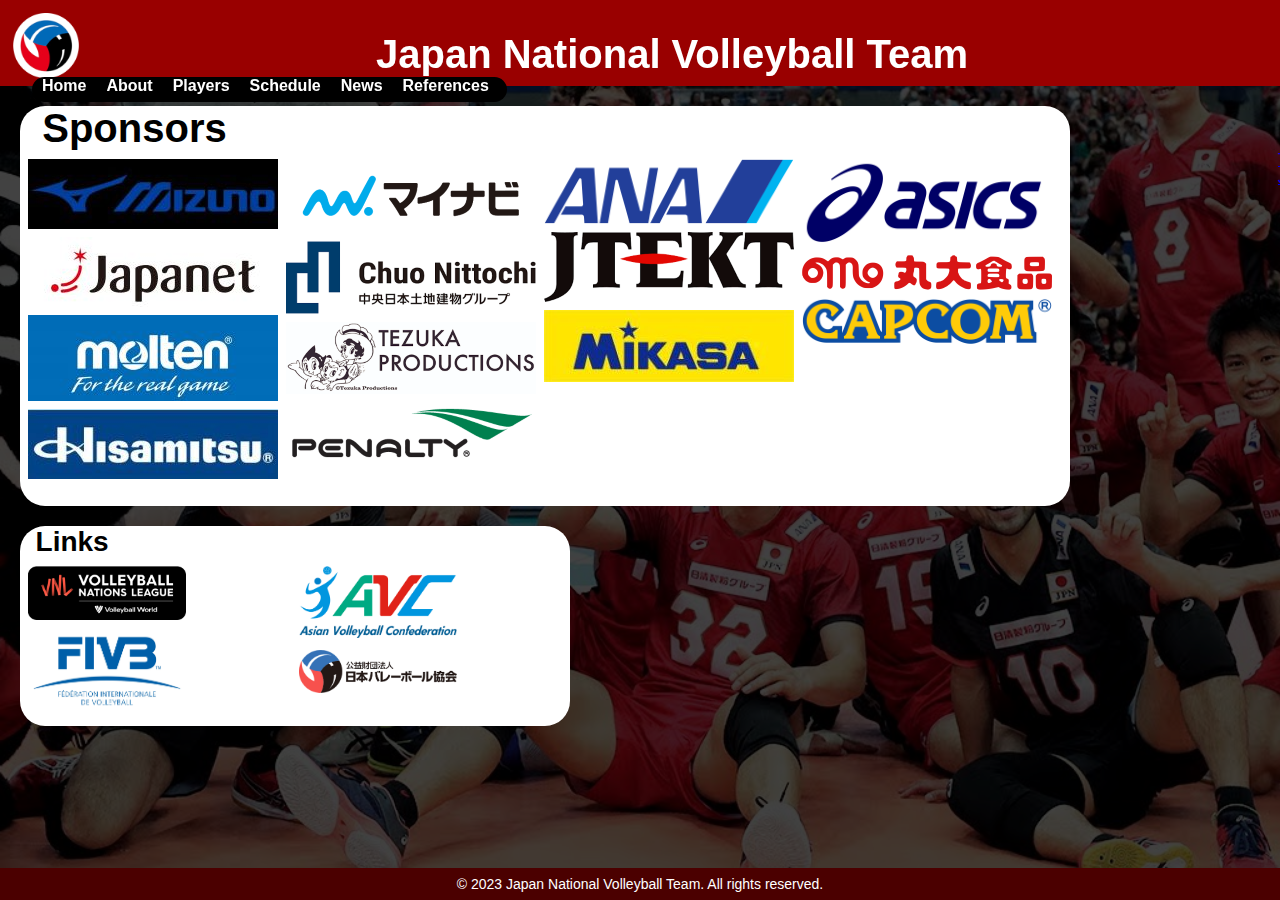
==== Index.html @ a3a90052 "Add files via upload" ====
<!DOCTYPE html>
<html lang="en">

<head>
  <meta charset="UTF-8">
  <meta name="viewport" content="initial-scale=1.0">
  <title>Japan National Volleyball Team</title>
  <link rel="stylesheet" type="text/css" href="styles.css">
</head>

<body>
  <div id="header">
    <div id="logo">
      <img src="logo.png" alt="Japan National Volleyball Team Logo">
    </div>
    <nav id="navigation">
      <div class="container">
        <a href="Index.html" class="brand" style="font-size:40px">Japan National Volleyball Team</a>
        <div class="container-inner">
          <div class="navbar_square">
            <ul>
              <li><a href="Index.html">Home</a></li>
              <li><a href="about.html">About</a></li>
              <li><a href="#">Players</a></li>
              <li><a href="#">Schedule</a></li>
              <li><a href="#">News</a></li>
              <li><a href="#">References</a></li>
            </ul>
          </div>
        </div>
      </div>
    </nav>
  </div>
  <div id="content">
    <div id="main-content">
      <div class="square">
        <h1 style="font-size:40px">
          &nbsp;&nbsp;Sponsors
        </h1>
        <div class="row">
          <div class="column">
            <img src="mizuno.jpg" alt="Mizuno">
            <img src="japanet.jpg" alt="Japanet">
            <img src="molten.jpg" alt="Molten">
            <img src="hisamitsu.jpg" alt="Hisamitsu">
          </div>
          <div class="column">
            <img src="mynavi.png" alt="Mynavi">
            <img src="chuo_nittochi.png" alt="Chuo Nittochi">
            <img src="otp.png" alt="OTP">
            <img src="penalty.png" alt="Penalty">
          </div>
          <div class="column">
            <img src="ana.png" alt="ANA">
            <img src="jtekt.png" alt="JTEKT">
            <img src="mikasa.jpg" alt="Mikasa">
          </div>
          <div class="column">
            <img src="asics.png" alt="ASICS">
            <img src="marudai.png" alt="Marudai">
            <img src="capcom.png" alt="Capcom">
          </div>
          <div class="column">
            <img src="filler.png" alt="Filler">
          </div>
          <div class="column">
            <a class="twitter-timeline" data-lang="en" data-width="600" data-height="700" data-theme="dark" href="https://twitter.com/JPN_Volleyball?ref_src=twsrc%5Etfw">Tweets by JPN_Volleyball</a> <script async src="https://platform.twitter.com/widgets.js"></script>
          </div>
        </div>        
      </div>
      <div class="link_square">
        <h1 style="font-size:28px">
          &nbsp;&nbsp;Links
        </h1>
        <div class="row">
          <div class="column">
            <a href="https://en.volleyballworld.com/" target="_blank">
              <button class="image-button">
                <img src="vnl.png" alt="VNL">
              </button>
            </a>
            <a href="https://www.fivb.com/" target="_blank">
              <button class="image-button">
                <img src="fivb.jpg" alt="FIVB">
              </button>
            </a>
          </div>
          <div class="column">
            <a href="https://asianvolleyball.net/new/" target="_blank">
              <button class="image-button">
                <img src="avc.png" alt="AVC">
              </button>
            </a>
            <a href="https://www.jva.or.jp/en/" target="_blank">
              <button class="image-button">
                <img src="jva.png" alt="JVA">
              </button>
            </a>
          </div>
        </div>
      </div>
    </div>
 </div>
 
  

  <div id="footer">
    &copy; 2023 Japan National Volleyball Team. All rights reserved.
  </div>

</body>

</html>
---- styles.css ----
body {
    display: flex;
    flex-direction: column;
    min-height: 100vh;
    font-family: "Century Gothic", sans-serif;
    margin: 0;
    padding: 0;
    background-image: url("homepage.png");
    background-repeat: no-repeat;
    background-size: cover;
    background-position: center;
    position: relative;
    box-sizing: border-box;
  }
  
  #header {
    background-color: #990000;
    color: #fff;
    padding: 1%;
    text-align: center;
    display: flex;
    flex-direction: row;
    justify-content: space-between;
    align-items: center;
  }
  #logo {
    margin-right:20%;
    width: 60px;
    height: 60px;
  }

  .navbar_square {
    height: 25px;
    width: 475px;
    background-color: rgb(0, 0, 0);
  }
  
  .image-button {
    border: none;
    background-color: transparent;
    padding: 0;
  }
  
  .image-button img {
    display: block;
    width: 60%;
    height: auto;
  }
  
  .square {
    height: 400px;
    width: 1050px;
    background-color: rgb(255, 255, 255);
    border-radius: 25px;
  }

  .aboutsquare {
    height: 957px;
    width:2000px;
    background-color: rgb(255, 255, 255);
  }

  
  #sponsor {
      margin-bottom: 100 px;
      width: 300%;
      height: 300%;
  }

  #logo img {
    max-height: 110%;
    max-width: 110%;
  }

  h1 {
    margin: 0;
    font-size: 28px;
  }

  .row {
    display: flex;
    padding: 0 4px;
  }
  
  .column {
    flex: 25%;
    padding: 0 4px;
  }
  
  .column img {
    margin-top: 8px;
    vertical-align: middle;
  }

  .link_square {
    margin-top: 20px;
    height: 200px;
    width: 550px;
    background-color: rgb(255, 255, 255);
    border-radius: 25px;
  }

  #japan_circle {
    width: 300%;
    height: 300%;
    align-content: center;
  }

  #ryujin {
    align-self: right;
  }

  .center {
    display: block;
    margin-left: auto;
    margin-right: auto;
    width: 50%;
  }
  
/*navigation bar starts now*/
/*--------------------------------------------------------------*/
  .navbar_square {
    border-radius: 25px;
    align-items: center;
  }

  nav{
    position:fixed;
    top: 0;
    left: 0;
    width: 100%;
    padding: 2em;
    z-index: 9;
    transition: 0.7s;
    color: #fff;
  }
  .brand {
    font-size: 1.6em;
  }

  .container-inner {
    align-items: center;
  }
  
  nav .container ul {
    width: 100%;
    margin: 01em;
  }

  nav .container ul:nth-child(2) {
    text-align: right;
  }

  nav .container ul li {
    display: inline-block;
  }

  nav a {
    text-decoration: none;
    font-size: 0.9em;
    transition: 0.3em;
    font-weight: 600;
    color: #fff;
  }

  nav a:hover {
    background-color: #fff;
    color: #920000;
    border-radius: 3px;
  }
  #navigation ul {
    list-style-type: none;
    margin: 0;
    padding: 0;
    display: flex;
  }
  

  
  #navigation ul li a {
    text-decoration: none;
    color: #fff;
    font-size: 16px;
    padding: 5px 10px;
  }
  
  #navigation ul li a:hover {
    background-color: #fff;
    color: #920000;
    border-radius: 10px;
  }
  
/*--------------------------------------------------------------*/

  #content {
    flex: 1;
    padding: 20px;
    background-color: rgba(0, 0, 0, 0.74);
  }
  
  #main-content {
    max-width: 800px;
    margin-bottom: 0 auto;
  }
  
  h2 {
    font-size: 24px;
    margin-top: 0;
  }
  
  p {
    line-height: 1.6;
  }
  
  #footer {
    background-color: #4b0000;
    color: #fff;
    padding: 8px;
    text-align: center;
    font-size: 14px;
    margin-top: auto;
  }
@media screen and (max-width:800px) {
    nav .container-inner{
        display: none;
    }
    nav .container{
        grid-template-columns: 1fr 1fr;
    }
}

@media screen and (min-width: 800px) {
    .menu form {
        display: none;
    }
}

@media screen and (max-width:400px) {
    html {
        font-size: 13px;
    }
}
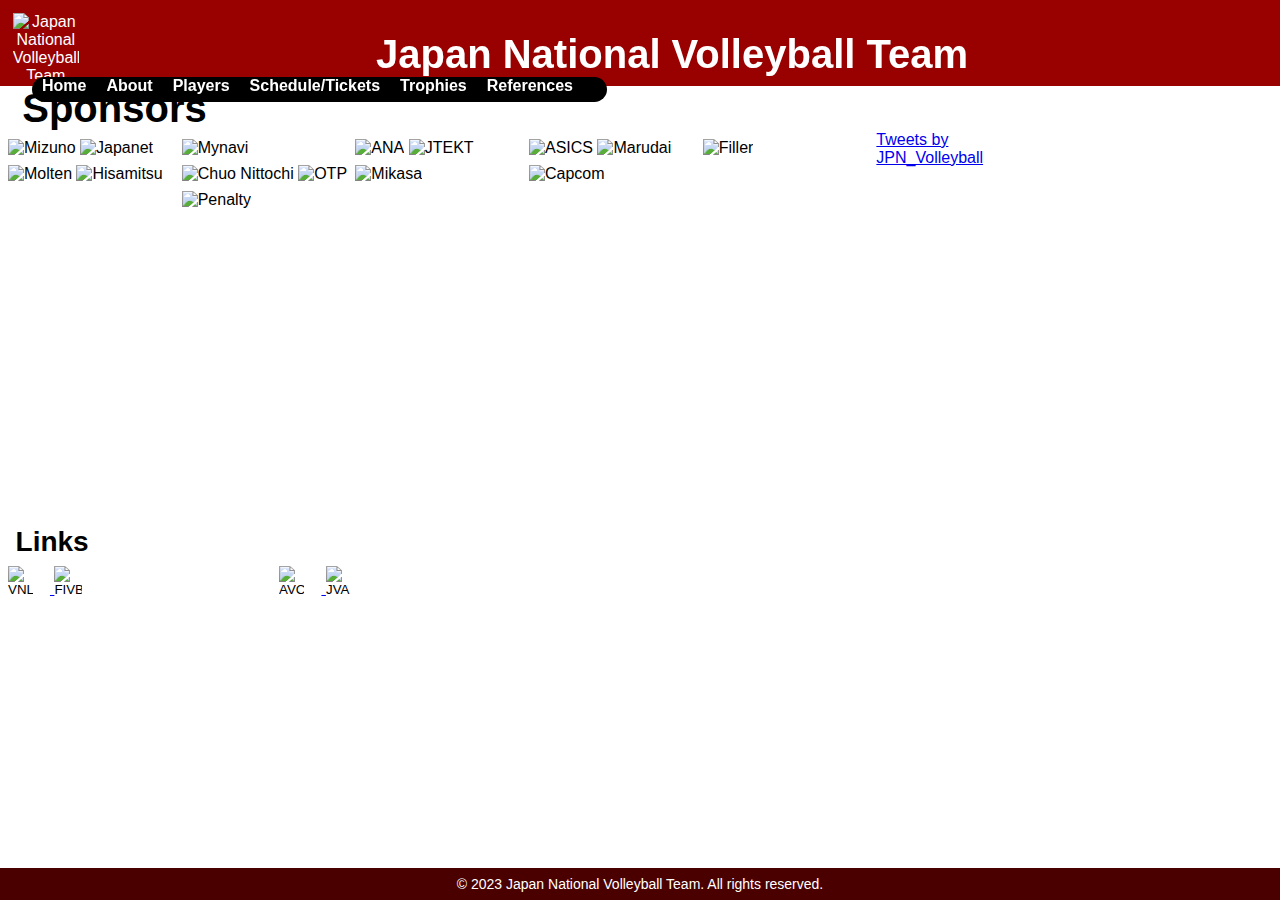
==== commit c94697cd: "Add files via upload" ====
--- a/Index.html
+++ b/Index.html
@@ -21,9 +21,9 @@
             <ul>
               <li><a href="Index.html">Home</a></li>
               <li><a href="about.html">About</a></li>
-              <li><a href="#">Players</a></li>
-              <li><a href="#">Schedule</a></li>
-              <li><a href="#">News</a></li>
+              <li><a href="Players.html">Players</a></li>
+              <li><a href="Schedule.html">Schedule/Tickets</a></li>
+              <li><a href="#">Trophies</a></li>
               <li><a href="#">References</a></li>
             </ul>
           </div>
@@ -31,8 +31,6 @@
       </div>
     </nav>
   </div>
-  <div id="content">
-    <div id="main-content">
       <div class="square">
         <h1 style="font-size:40px">
           &nbsp;&nbsp;Sponsors
--- a/styles.css
+++ b/styles.css
@@ -1,7 +1,7 @@
 body {
     display: flex;
     flex-direction: column;
-    min-height: 100vh;
+    height: 100vh;
     font-family: "Century Gothic", sans-serif;
     margin: 0;
     padding: 0;
@@ -11,6 +11,8 @@
     background-position: center;
     position: relative;
     box-sizing: border-box;
+    justify-content: center;
+
   }
   
   #header {
@@ -23,53 +25,42 @@
     justify-content: space-between;
     align-items: center;
   }
-  #logo {
-    margin-right:20%;
-    width: 60px;
-    height: 60px;
-  }
-
-  .navbar_square {
-    height: 25px;
-    width: 475px;
-    background-color: rgb(0, 0, 0);
-  }
-  
-  .image-button {
-    border: none;
-    background-color: transparent;
-    padding: 0;
-  }
-  
-  .image-button img {
-    display: block;
-    width: 60%;
-    height: auto;
-  }
-  
-  .square {
-    height: 400px;
-    width: 1050px;
+
+  /*Basic declarations*/
+
+  #content {
+    flex: 1;
+    padding: 20px;
+    background-color: rgba(0, 0, 0, 0.74);
+  }
+  
+  .aboutsquare {
+    height: 967px;
+    width:1950px;
     background-color: rgb(255, 255, 255);
-    border-radius: 25px;
-  }
-
-  .aboutsquare {
-    height: 957px;
-    width:2000px;
-    background-color: rgb(255, 255, 255);
-  }
-
-  
-  #sponsor {
-      margin-bottom: 100 px;
-      width: 300%;
-      height: 300%;
-  }
-
-  #logo img {
-    max-height: 110%;
-    max-width: 110%;
+  }
+
+  #main-content {
+    max-width: 800px;
+    margin-bottom: 0 auto;
+  }
+  
+  h2 {
+    font-size: 24px;
+    margin-top: 0;
+  }
+  
+  p {
+    line-height: 1.6;
+  }
+  
+  #footer {
+    background-color: #4b0000;
+    color: #fff;
+    padding: 8px;
+    text-align: center;
+    font-size: 14px;
+    margin-top: auto;
   }
 
   h1 {
@@ -77,21 +68,91 @@
     font-size: 28px;
   }
 
-  .row {
-    display: flex;
-    padding: 0 4px;
-  }
-  
-  .column {
-    flex: 25%;
-    padding: 0 4px;
-  }
-  
-  .column img {
-    margin-top: 8px;
-    vertical-align: middle;
-  }
-
+  .center {
+    border: 5px solid;
+    position: absolute;
+    top: 50%;
+    left: 50%;
+    transform: translate(-50%, -50%);
+    padding: 10px;
+  }
+  
+  .slider{
+    width: 800px;
+    height: 500px;
+    border-radius: 10px;
+    overflow: hidden;
+    border: 5px solid;
+    position: absolute;
+    top: 50%;
+    left: 50%;
+    transform: translate(-50%, -50%);
+    padding: 10px;
+  }
+  
+  .slides{
+    width: 500%;
+    height: 500px;
+    display: flex;
+  }
+  
+  .slides input{
+    display: none;
+  }
+  
+  .slide{
+    width: 20%;
+    transition: 2s;
+  }
+  
+  .slide img{
+    width: 800px;
+    height: 500px;
+  }
+  
+  /*css for manual slide navigation*/
+  
+  .navigation-manual{
+    position: absolute;
+    width: 800px;
+    margin-top: -40px;
+    display: flex;
+    justify-content: center;
+  }
+  
+  .manual-btn{
+    border: 2px solid #40D3DC;
+    padding: 5px;
+    border-radius: 10px;
+    cursor: pointer;
+    transition: 1s;
+  }
+  
+  .manual-btn:not(:last-child){
+    margin-right: 40px;
+  }
+  
+  .manual-btn:hover{
+    background: #40D3DC;
+  }
+  
+  #radio1:checked ~ .first{
+    margin-left: 0;
+  }
+  
+  #radio2:checked ~ .first{
+    margin-left: -20%;
+  }
+  
+  #radio3:checked ~ .first{
+    margin-left: -40%;
+  }
+  
+  #radio4:checked ~ .first{
+    margin-left: -60%;
+  }
+
+  /*CSS for sponsor and link grid*/
   .link_square {
     margin-top: 20px;
     height: 200px;
@@ -100,28 +161,64 @@
     border-radius: 25px;
   }
 
-  #japan_circle {
-    width: 300%;
-    height: 300%;
-    align-content: center;
-  }
-
-  #ryujin {
-    align-self: right;
-  }
-
-  .center {
+  .image-button {
+    border: none;
+    background-color: transparent;
+    padding: 0;
+  }
+  
+  .image-button img {
     display: block;
-    margin-left: auto;
-    margin-right: auto;
-    width: 50%;
-  }
-  
-/*navigation bar starts now*/
-/*--------------------------------------------------------------*/
+    width: 60%;
+    height: auto;
+  }
+
+  .square {
+    height: 420px;
+    width: 1050px;
+    background-color: rgb(255, 255, 255);
+    border-radius: 25px;
+  }
+
+  #logo {
+    margin-right:20%;
+    width: 60px;
+    height: 60px;
+  }
+
+  #logo img {
+    max-height: 110%;
+    max-width: 110%;
+  }
+  
+  #sponsor {
+      margin-bottom: 100 px;
+      width: 300%;
+      height: 300%;
+  }
+
+  .row {
+    display: flex;
+    padding: 0 4px;
+  }
+  
+  .column {
+    flex: 25%;
+    padding: 0 4px;
+  }
+  
+  .column img {
+    margin-top: 8px;
+    vertical-align: middle;
+  }
+
+/*navigation bar*/
   .navbar_square {
     border-radius: 25px;
     align-items: center;
+    height: 25px;
+    width: 575px;
+    background-color: rgb(0, 0, 0);
   }
 
   nav{
@@ -190,36 +287,6 @@
     border-radius: 10px;
   }
   
-/*--------------------------------------------------------------*/
-
-  #content {
-    flex: 1;
-    padding: 20px;
-    background-color: rgba(0, 0, 0, 0.74);
-  }
-  
-  #main-content {
-    max-width: 800px;
-    margin-bottom: 0 auto;
-  }
-  
-  h2 {
-    font-size: 24px;
-    margin-top: 0;
-  }
-  
-  p {
-    line-height: 1.6;
-  }
-  
-  #footer {
-    background-color: #4b0000;
-    color: #fff;
-    padding: 8px;
-    text-align: center;
-    font-size: 14px;
-    margin-top: auto;
-  }
 @media screen and (max-width:800px) {
     nav .container-inner{
         display: none;
